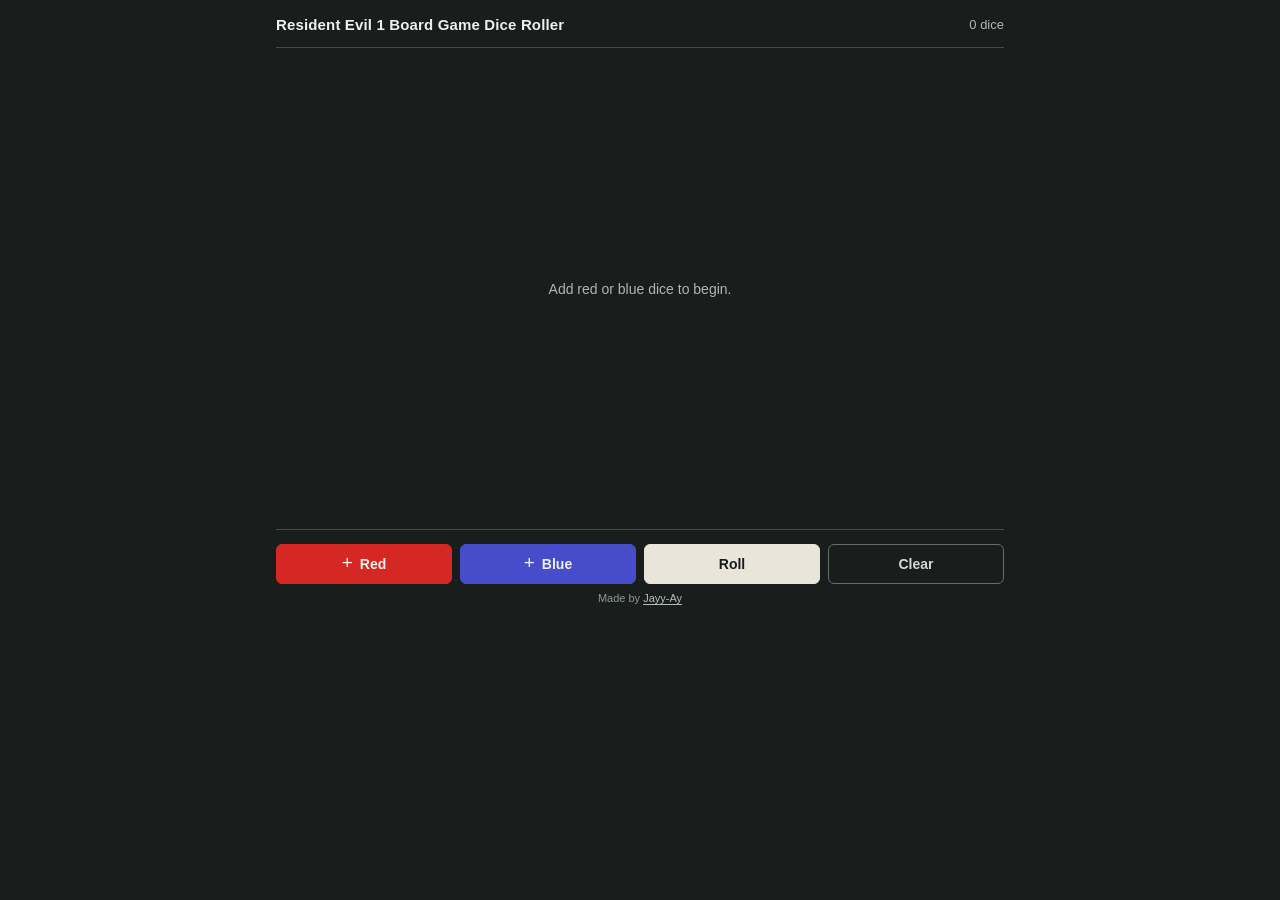
==== index.html @ 82658135 "Update README technology shields" ====
<!doctype html>
<html lang="en">
<head>
  <meta charset="utf-8">
  <meta name="viewport" content="width=device-width, initial-scale=1">
  <title>Resident Evil 1 Board Game Dice Roller</title>
  <link rel="stylesheet" href="styles.css">
</head>
<body>
  <main class="roller">
    <div class="toolbar">
      <h1 class="title">Resident Evil 1 Board Game Dice Roller</h1>
      <span id="dice-count" class="dice-count" aria-live="polite">0 dice</span>
    </div>

    <div id="dice-area" class="dice-area" role="group" aria-label="Dice; activate a die to remove it">
      <p id="empty-state" class="empty-state">Add red or blue dice to begin.</p>
      <div id="dice" class="dice"></div>
    </div>

    <div class="bottom-bar">
      <button id="add-red" class="add-button red-button" type="button" aria-label="Add one red die"><span aria-hidden="true">+</span> Red</button>
      <button id="add-blue" class="add-button blue-button" type="button" aria-label="Add one blue die"><span aria-hidden="true">+</span> Blue</button>
      <button id="roll" class="roll-button" type="button">Roll</button>
      <button id="clear" class="clear-button" type="button">Clear</button>
    </div>
    <footer class="credit">Made by <a href="https://github.com/Jayy-Ay">Jayy-Ay</a></footer>
  </main>
  <script src="dice-faces.js"></script>
  <script src="app.js"></script>
</body>
</html>
---- styles.css ----
:root {
  color-scheme: dark;
  font-family: "Segoe UI", Arial, sans-serif;
  background: #191d1c;
  color: #eef0eb;
}

* { box-sizing: border-box; }

html, body { margin: 0; min-width: 240px; min-height: 100%; }

body { display: flex; justify-content: center; }

button { font: inherit; cursor: pointer; transition: transform .06s ease, filter .06s ease; }

button:focus-visible { outline: 3px solid #f3d58a; outline-offset: 3px; }
button:active { transform: translateY(2px) scale(.98); filter: brightness(1.18); }

.roller {
  width: 100%;
  max-width: 760px;
  height: 100vh;
  min-height: 240px;
  max-height: 620px;
  display: flex;
  flex-direction: column;
  padding: 16px;
}

.toolbar, .bottom-bar { display: flex; align-items: center; flex: none; }
.toolbar { justify-content: space-between; padding-bottom: 14px; border-bottom: 1px solid #444c49; }
.bottom-bar { padding-top: 14px; border-top: 1px solid #444c49; }
.title { margin: 0; font-size: 15px; font-weight: 600; letter-spacing: .01em; }
.bottom-bar button { flex: 1; }
.bottom-bar button + button { margin-left: 8px; }

.add-button, .clear-button, .roll-button {
  min-height: 40px;
  border-radius: 6px;
  padding: 0 15px;
  font-size: 14px;
  font-weight: 600;
}
.add-button { background: #292f2d; color: #eef0eb; border: 1px solid #626d68; }
.add-button span { font-size: 19px; line-height: 0; margin-right: 3px; font-weight: 400; }
.red-button { background: #d52724; border-color: #d52724; }
.blue-button { background: #464cca; border-color: #464cca; }
.clear-button { background: transparent; color: #d5d9d3; border: 1px solid #626d68; }
.roll-button { background: #e9e5d9; color: #171b1a; border: 1px solid #e9e5d9; }
.add-button:hover { filter: brightness(1.12); }
.clear-button:hover { background: #343c39; }
.roll-button:hover { background: #fff9ea; }

.dice-area {
  min-height: 0;
  flex: 1;
  overflow: auto;
  display: flex;
  align-items: flex-start;
  justify-content: center;
  padding: 15px 4px;
}
.empty-state { align-self: center; margin: 0; color: #aeb7b1; font-size: 14px; text-align: center; }
.dice { display: flex; flex-wrap: wrap; justify-content: center; align-content: flex-start; width: 100%; }
.dice:empty { display: none; }
.die {
  position: relative;
  flex: none;
  width: 66px;
  height: 66px;
  border-radius: 10px;
  border: 0;
  color: white;
  display: flex;
  align-items: center;
  justify-content: center;
  padding: 0;
  margin: 5px;
  overflow: hidden;
  transition: filter .08s ease-out;
}
.red-die { background: #d52724; }
.blue-die { background: #464cca; }
.die:hover { filter: brightness(1.06); }
.die::after {
  content: '';
  position: absolute;
  top: 0;
  right: 0;
  bottom: 0;
  left: 0;
  border-radius: inherit;
  background: radial-gradient(circle at var(--shine-x, 50%) var(--shine-y, 50%), rgba(255,255,255,.3), transparent 55%);
  opacity: 0;
  pointer-events: none;
}
.die:hover::after { opacity: 1; }
.face-result { display: flex; align-items: center; justify-content: center; width: 100%; height: 100%; font-size: 30px; font-weight: 700; line-height: 1; animation: face-tilt .18s ease-out; transition: transform .08s ease-out; pointer-events: none; }
.face-result img { width: 100%; height: 100%; object-fit: cover; transform: scale(1.12); }
.dice-count { color: #aeb7b1; font-size: 13px; flex: none; margin-left: 8px; }
.credit { flex: none; padding-top: 8px; text-align: center; color: #8e9992; font-size: 11px; }
.credit a { color: #b4beb7; text-underline-offset: 2px; }
.credit a:focus-visible { outline: 2px solid #f3d58a; outline-offset: 2px; }

@keyframes face-tilt {
  0% { transform: perspective(180px) rotateX(16deg) rotateY(-18deg) scale(.92); }
  55% { transform: perspective(180px) rotateX(-7deg) rotateY(9deg) scale(1.03); }
  100% { transform: perspective(180px) rotateX(0) rotateY(0) scale(1); }
}

@media (prefers-reduced-motion: reduce) {
  button { transition: none; }
  .die { transition: none; }
  .die::after { opacity: 0 !important; }
  .face-result { animation: none; transition: none; transform: none !important; }
}

@media (max-width: 410px) {
  .roller { padding: 10px; }
  .title { font-size: 13px; }
  .toolbar { padding-bottom: 10px; }
  .bottom-bar { padding-top: 10px; }
  .bottom-bar button + button { margin-left: 6px; }
  .add-button, .clear-button, .roll-button { padding: 0 8px; }
  .die { width: 58px; height: 58px; margin: 4px; }
}
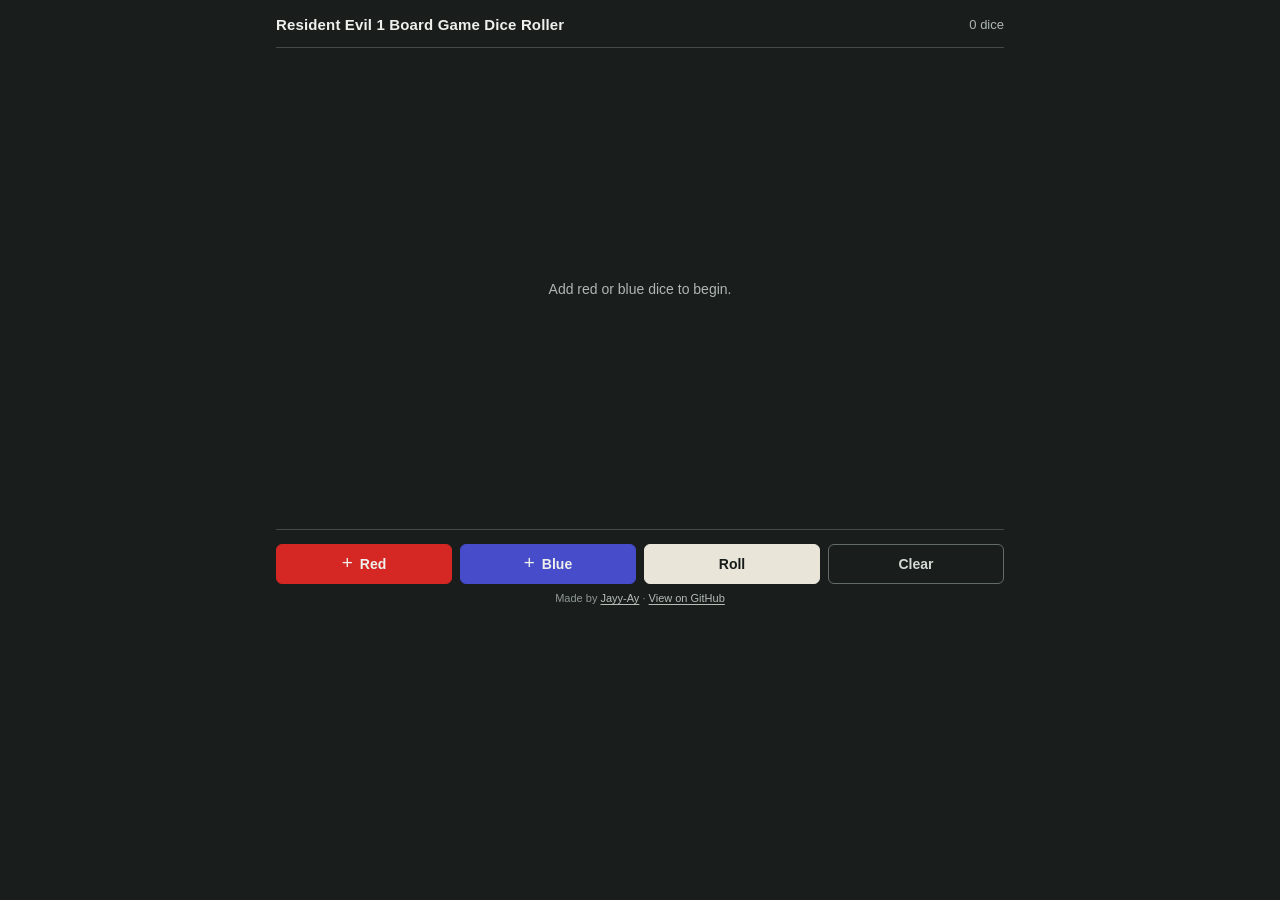
==== commit 6a69db26: "Add repository link to footer" ====
--- a/index.html
+++ b/index.html
@@ -24,7 +24,7 @@
       <button id="roll" class="roll-button" type="button">Roll</button>
       <button id="clear" class="clear-button" type="button">Clear</button>
     </div>
-    <footer class="credit">Made by <a href="https://github.com/Jayy-Ay">Jayy-Ay</a></footer>
+    <footer class="credit">Made by <a href="https://github.com/Jayy-Ay">Jayy-Ay</a> · <a href="https://github.com/Jayy-Ay/RE1-BoardGame-DiceRoller">View on GitHub</a></footer>
   </main>
   <script src="dice-faces.js"></script>
   <script src="app.js"></script>
